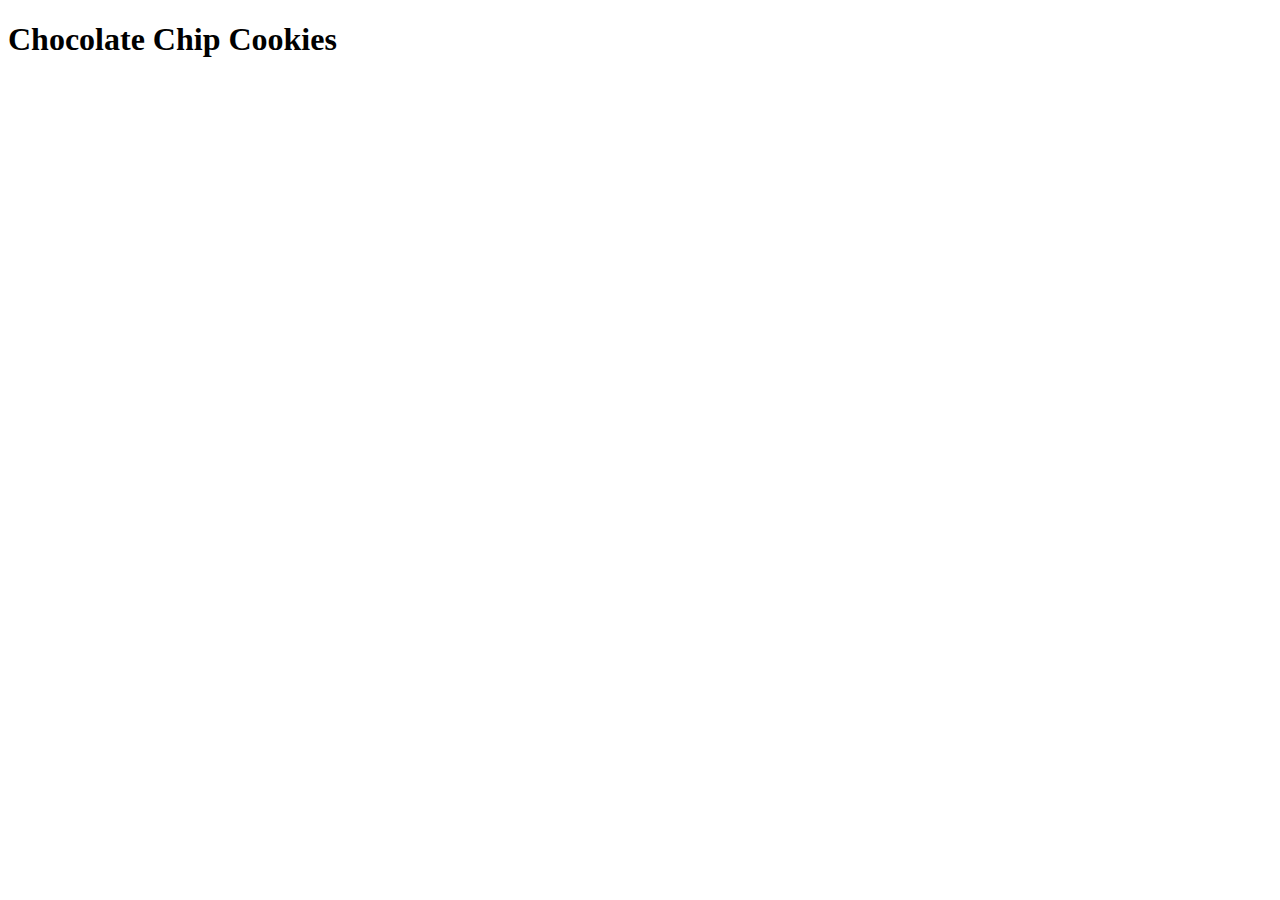
==== recipes/cookies.html @ 1a1a99bb "recipes/" ====
<!DOCTYPE html>
<html lang="en">
<head>
    <meta charset="UTF-8">
    <meta name="viewport" content="width=device-width, initial-scale=1.0">
    <title>Chocolate Chip Cookies</title>
</head>
<body>
    <h1>Chocolate Chip Cookies</h1>
</body>
</html>
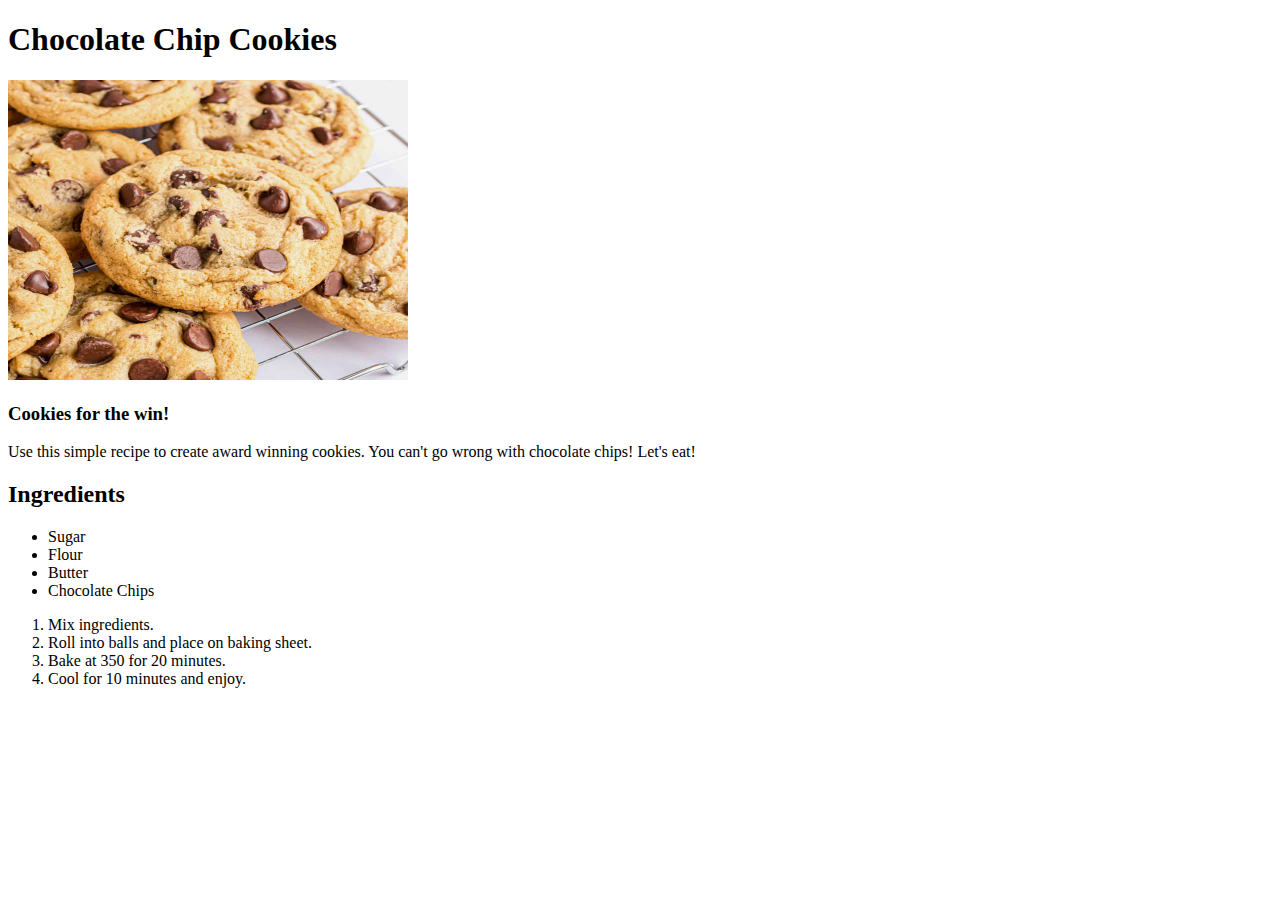
==== commit 88b77753: "recipes/" ====
--- a/recipes/cookies.html
+++ b/recipes/cookies.html
@@ -7,5 +7,22 @@
 </head>
 <body>
     <h1>Chocolate Chip Cookies</h1>
+    <img src="../img/cookies.jpg" alt="cookies on a plate" height="300" width="400">
+    <h3>Cookies for the win!</h3>
+    <p>Use this simple recipe to create award winning cookies. You can't go wrong with chocolate chips! Let's eat!</p>
+
+    <h2>Ingredients</h2>
+    <ul>
+        <li>Sugar</li>
+        <li>Flour</li>
+        <li>Butter</li>
+        <li>Chocolate Chips</li>
+    </ul>
+    <ol>
+        <li>Mix ingredients.</li>
+        <li>Roll into balls and place on baking sheet.</li>
+        <li>Bake at 350 for 20 minutes.</li>
+        <li>Cool for 10 minutes and enjoy.</li>
+    </ol>
 </body>
 </html>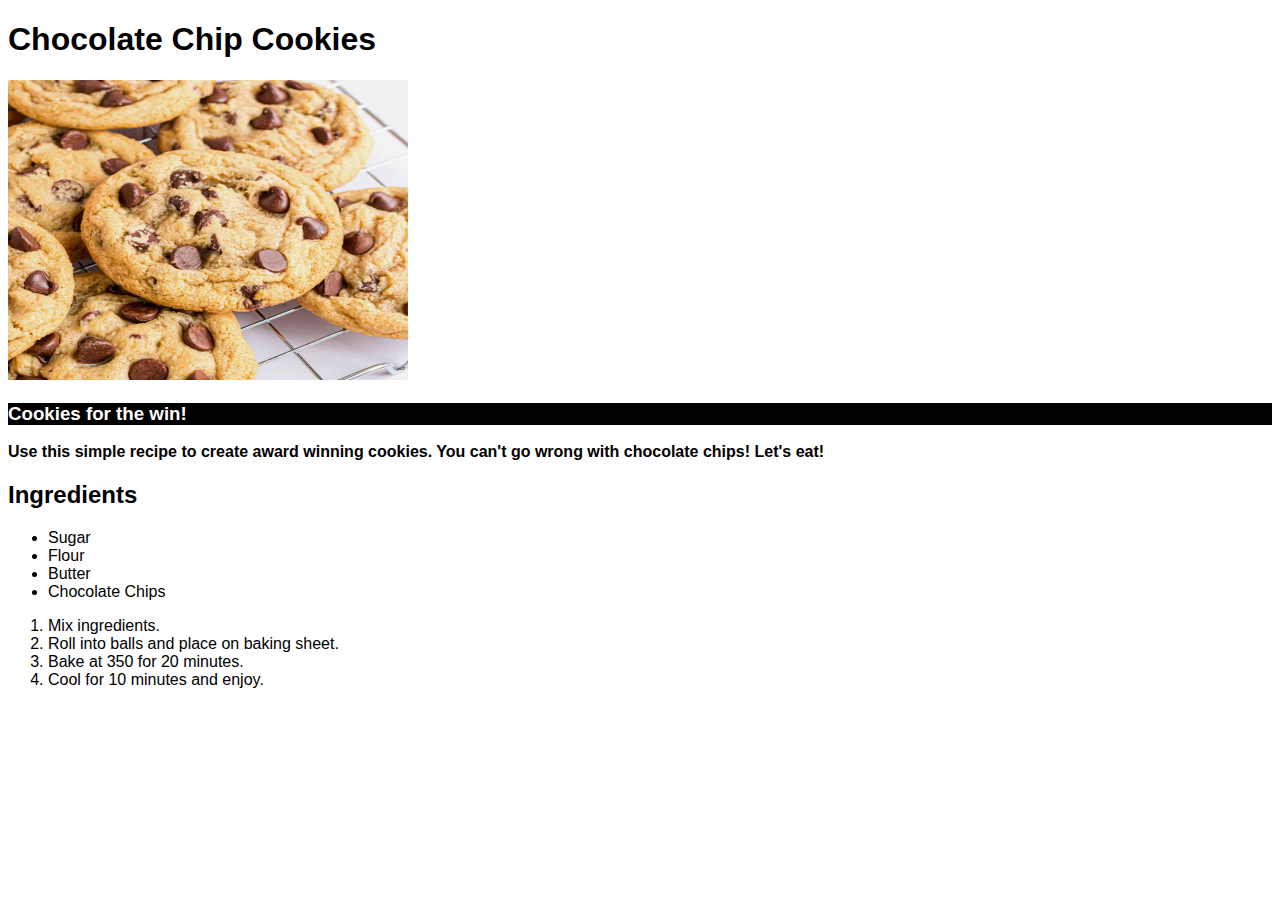
==== commit ca1bad6c: "add css properties" ====
--- a/recipes/cookies.html
+++ b/recipes/cookies.html
@@ -4,6 +4,7 @@
     <meta charset="UTF-8">
     <meta name="viewport" content="width=device-width, initial-scale=1.0">
     <title>Chocolate Chip Cookies</title>
+    <link rel="stylesheet" href="../style.css">
 </head>
 <body>
     <h1>Chocolate Chip Cookies</h1>
--- a/style.css
+++ b/style.css
@@ -0,0 +1,17 @@
+
+body {
+    font-family: Arial, Helvetica, sans-serif;
+}
+
+h3 {
+    background-color: black;
+    color: white;
+}
+
+#order {
+    font-style: italic;
+}
+
+p {
+    font-weight: bold;
+}